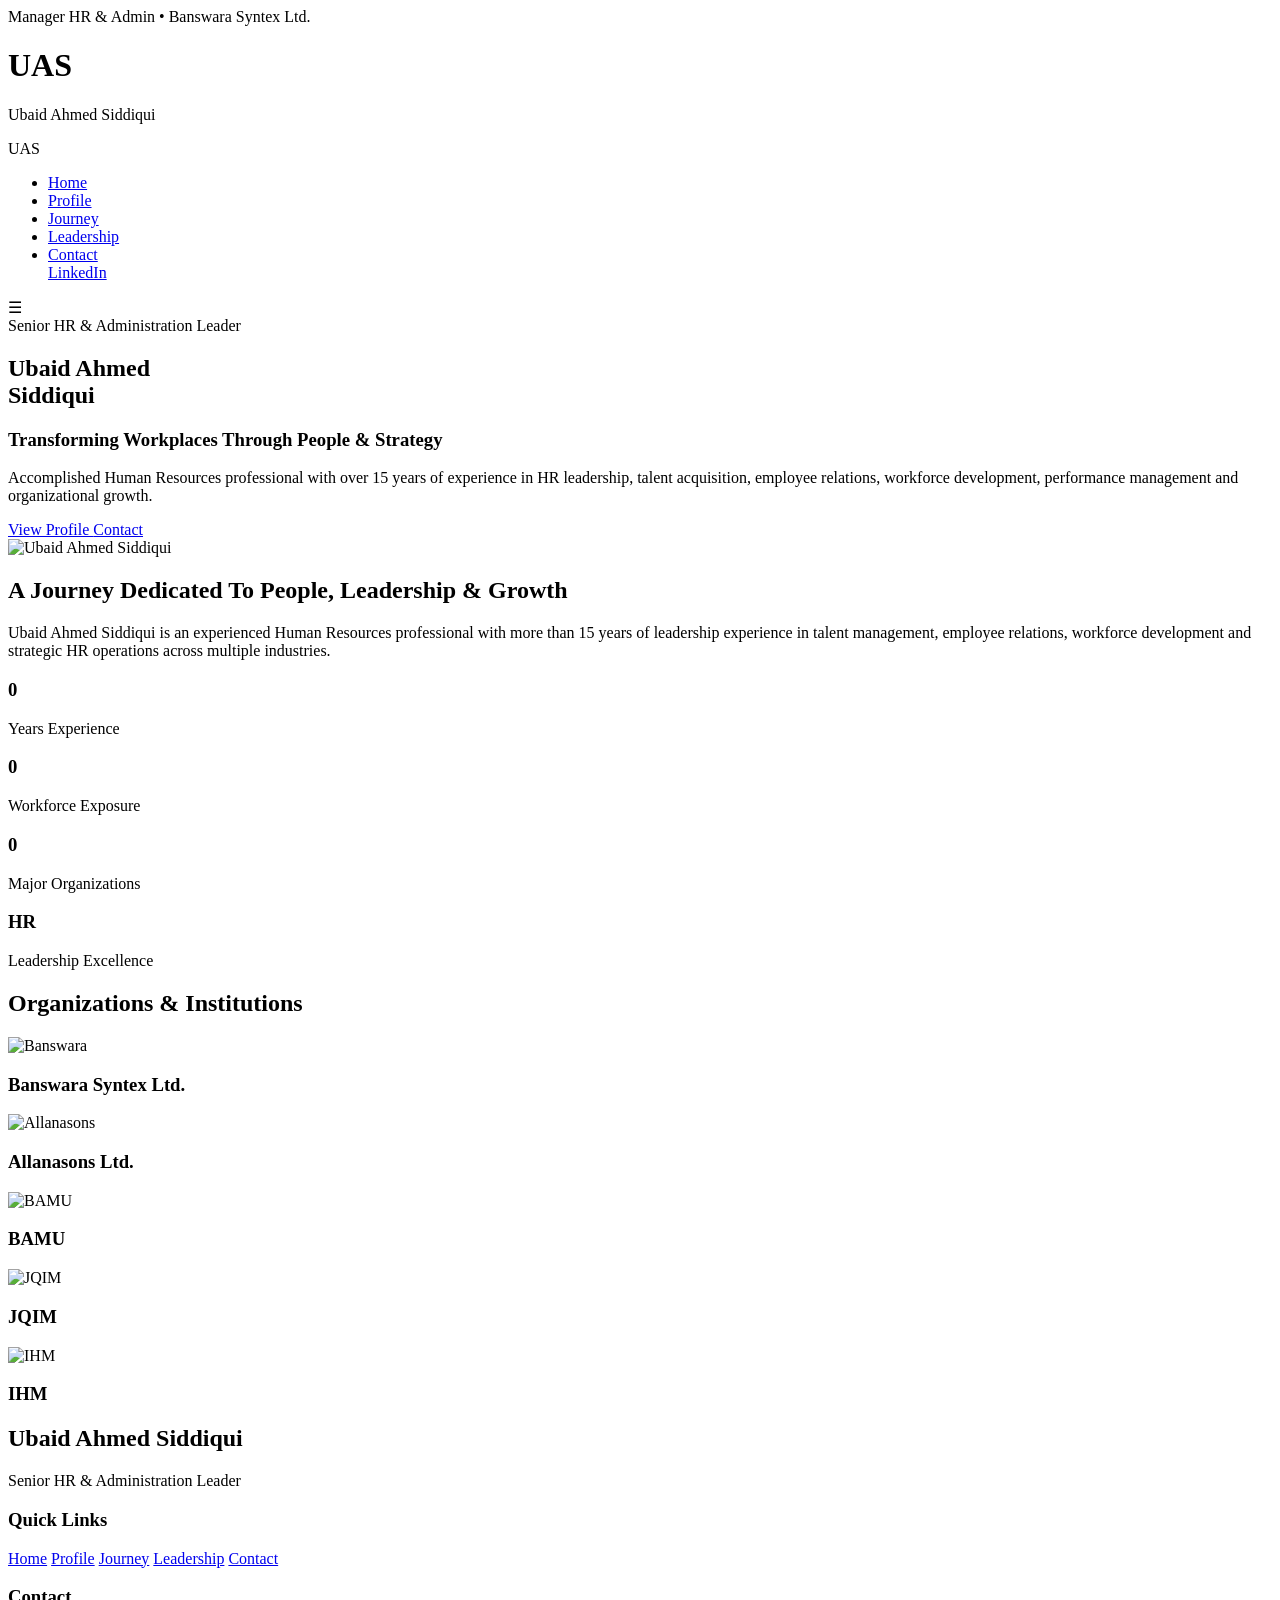
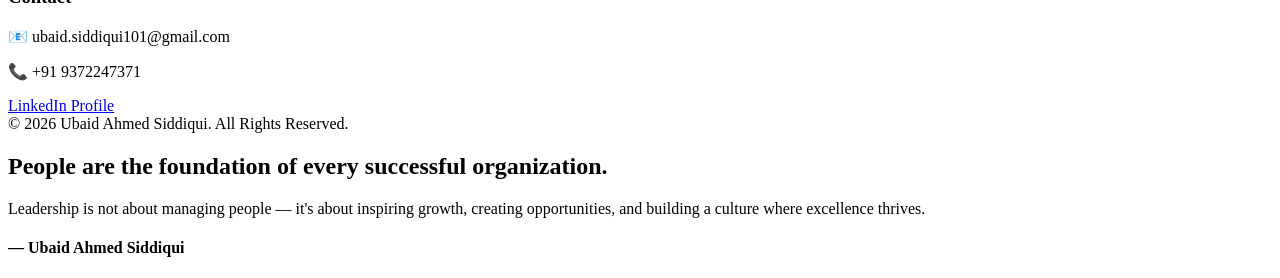
==== index.html @ ec833a4c "Initial website upload Added complete executive personal brand website for Ubaid Ahmed Siddiqui incl" ====
<!DOCTYPE html>
<html lang="en">

<head>

    
    <meta charset="UTF-8">
    <meta name="viewport" content="width=device-width, initial-scale=1.0">
    
<div class="executive-badge">
    Manager HR & Admin • Banswara Syntex Ltd.
</div>
    <title>Ubaid Ahmed Siddiqui | Senior HR & Administration Leader</title>

    <!-- Google Fonts -->
    <link href="https://fonts.googleapis.com/css2?family=Playfair+Display:wght@600;700&family=Poppins:wght@300;400;500;600;700&display=swap" rel="stylesheet">

    <!-- Font Awesome -->
    <link rel="stylesheet"
        href="https://cdnjs.cloudflare.com/ajax/libs/font-awesome/6.7.2/css/all.min.css">

    <!-- CSS -->
    <link rel="stylesheet" href="css/style.css">
    <link rel="stylesheet" href="css/home.css">
</head>

<body>


   

    <!-- Loading Screen -->
    <div class="loader">
        <h1>UAS</h1>
        <p>Ubaid Ahmed Siddiqui</p>
    </div>

    <!-- Navigation -->
    <header>
        <nav class="navbar">

            <div class="logo">
                UAS
            </div>

            <ul class="nav-links">
                <li><a href="index.html">Home</a></li>
                <li><a href="profile.html">Profile</a></li>
                <li><a href="journey.html">Journey</a></li>
                <li><a href="leadership.html">Leadership</a></li>
                <li><a href="contact.html">Contact</a></li>

                <div class="nav-buttons">
                <a href="#" class="linkedin-btn">LinkedIn</a>
            </div>

            </ul>

            <div class="menu-toggle">
    ☰
</div>

            

        </nav>
    </header>

    <!-- Hero Section -->
    <section class="hero">

        <div class="hero-content">

          <span class="hero-tag">
    Senior HR & Administration Leader
</span>

<h1>
    Ubaid Ahmed
    <br>
    Siddiqui
</h1>

<h3 class="hero-subtitle">
    Transforming Workplaces Through People & Strategy
</h3>

<p>
    Accomplished Human Resources professional with over 15 years of
    experience in HR leadership, talent acquisition, employee relations,
    workforce development, performance management and organizational growth.
</p>

</div>

            <div class="hero-buttons">
                <a href="profile.html" class="primary-btn">
                    View Profile
                </a>

                <a href="contact.html" class="secondary-btn">
                    Contact
                </a>
            </div>

        </div>

        <div class="hero-image">

            <div class="image-ring">

                <img src="assets/images/ubaid-profile.jpg"
                    alt="Ubaid Ahmed Siddiqui">

            </div>

        </div>

    </section>

    <!-- Executive Introduction -->
    <section class="intro">

        <div class="section-title">
            <h2>A Journey Dedicated To People, Leadership & Growth</h2>
        </div>

        <p>
            Ubaid Ahmed Siddiqui is an experienced Human Resources professional
            with more than 15 years of leadership experience in talent
            management, employee relations, workforce development and strategic
            HR operations across multiple industries.
        </p>

    </section>

    <!-- Achievement Cards -->
    <section class="stats">

        <div class="stat-card">
            <h3 class="counter" data-target="15">0</h3>
            <p>Years Experience</p>
        </div>

        <div class="stat-card">
            <h3 class="counter" data-target="1000">0</h3>
            <p>Workforce Exposure</p>
        </div>

        <div class="stat-card">
            <h3 class="counter" data-target="3">0</h3>
            <p>Major Organizations</p>
        </div>

        <div class="stat-card">
            <h3>HR</h3>
            <p>Leadership Excellence</p>
        </div>

    </section>

    <section class="logo-showcase">

    <div class="section-title">
        <h2>Organizations & Institutions</h2>
    </div>

    <div class="logo-grid">

        <div class="logo-card">
            <img src="assets/logos/banswara.png" alt="Banswara">
            <h3>Banswara Syntex Ltd.</h3>
        </div>

        <div class="logo-card">
            <img src="assets/logos/allanasons.png" alt="Allanasons">
            <h3>Allanasons Ltd.</h3>
        </div>

        <div class="logo-card">
            <img src="assets/logos/bamu.png" alt="BAMU">
            <h3>BAMU</h3>
        </div>

        <div class="logo-card">
            <img src="assets/logos/jqim.png" alt="JQIM">
            <h3>JQIM</h3>
        </div>

        <div class="logo-card">
            <img src="assets/logos/ihm.png" alt="IHM">
            <h3>IHM</h3>
        </div>

    </div>

</section>

    <!-- Footer -->
    <footer class="executive-footer">

    <div class="footer-grid">

        <div class="footer-col">

            <h2>Ubaid Ahmed Siddiqui</h2>

            <p>
                Senior HR & Administration Leader
            </p>

        </div>

        <div class="footer-col">

            <h3>Quick Links</h3>

            <a href="index.html">Home</a>
            <a href="profile.html">Profile</a>
            <a href="journey.html">Journey</a>
            <a href="leadership.html">Leadership</a>
            <a href="contact.html">Contact</a>

        </div>

        <div class="footer-col">

            <h3>Contact</h3>

            <p>📧 ubaid.siddiqui101@gmail.com</p>

            <p>📞 +91 9372247371</p>

            <a href="https://www.linkedin.com/in/ubaid-ahmed-siddiqui-63857054/" target="_blank">
                LinkedIn Profile
            </a>

        </div>

    </div>

    <div class="footer-bottom">

        © 2026 Ubaid Ahmed Siddiqui.
        All Rights Reserved.

    </div>

    <section class="leadership-banner">

    <div class="leadership-content">

        <span class="quote-line"></span>

        <h2>
            People are the foundation of every
            successful organization.
        </h2>

        <p>
            Leadership is not about managing people —
            it's about inspiring growth, creating opportunities,
            and building a culture where excellence thrives.
        </p>

        <h4>
            — Ubaid Ahmed Siddiqui
        </h4>

    </div>

</section>

</footer>

    <script src="js/main.js"></script>

    <script src="js/main.js"></script>
<script src="js/animations.js"></script>
<script src="js/particles.js"></script>

<script src="js/counter.js"></script>

</body>

</html>
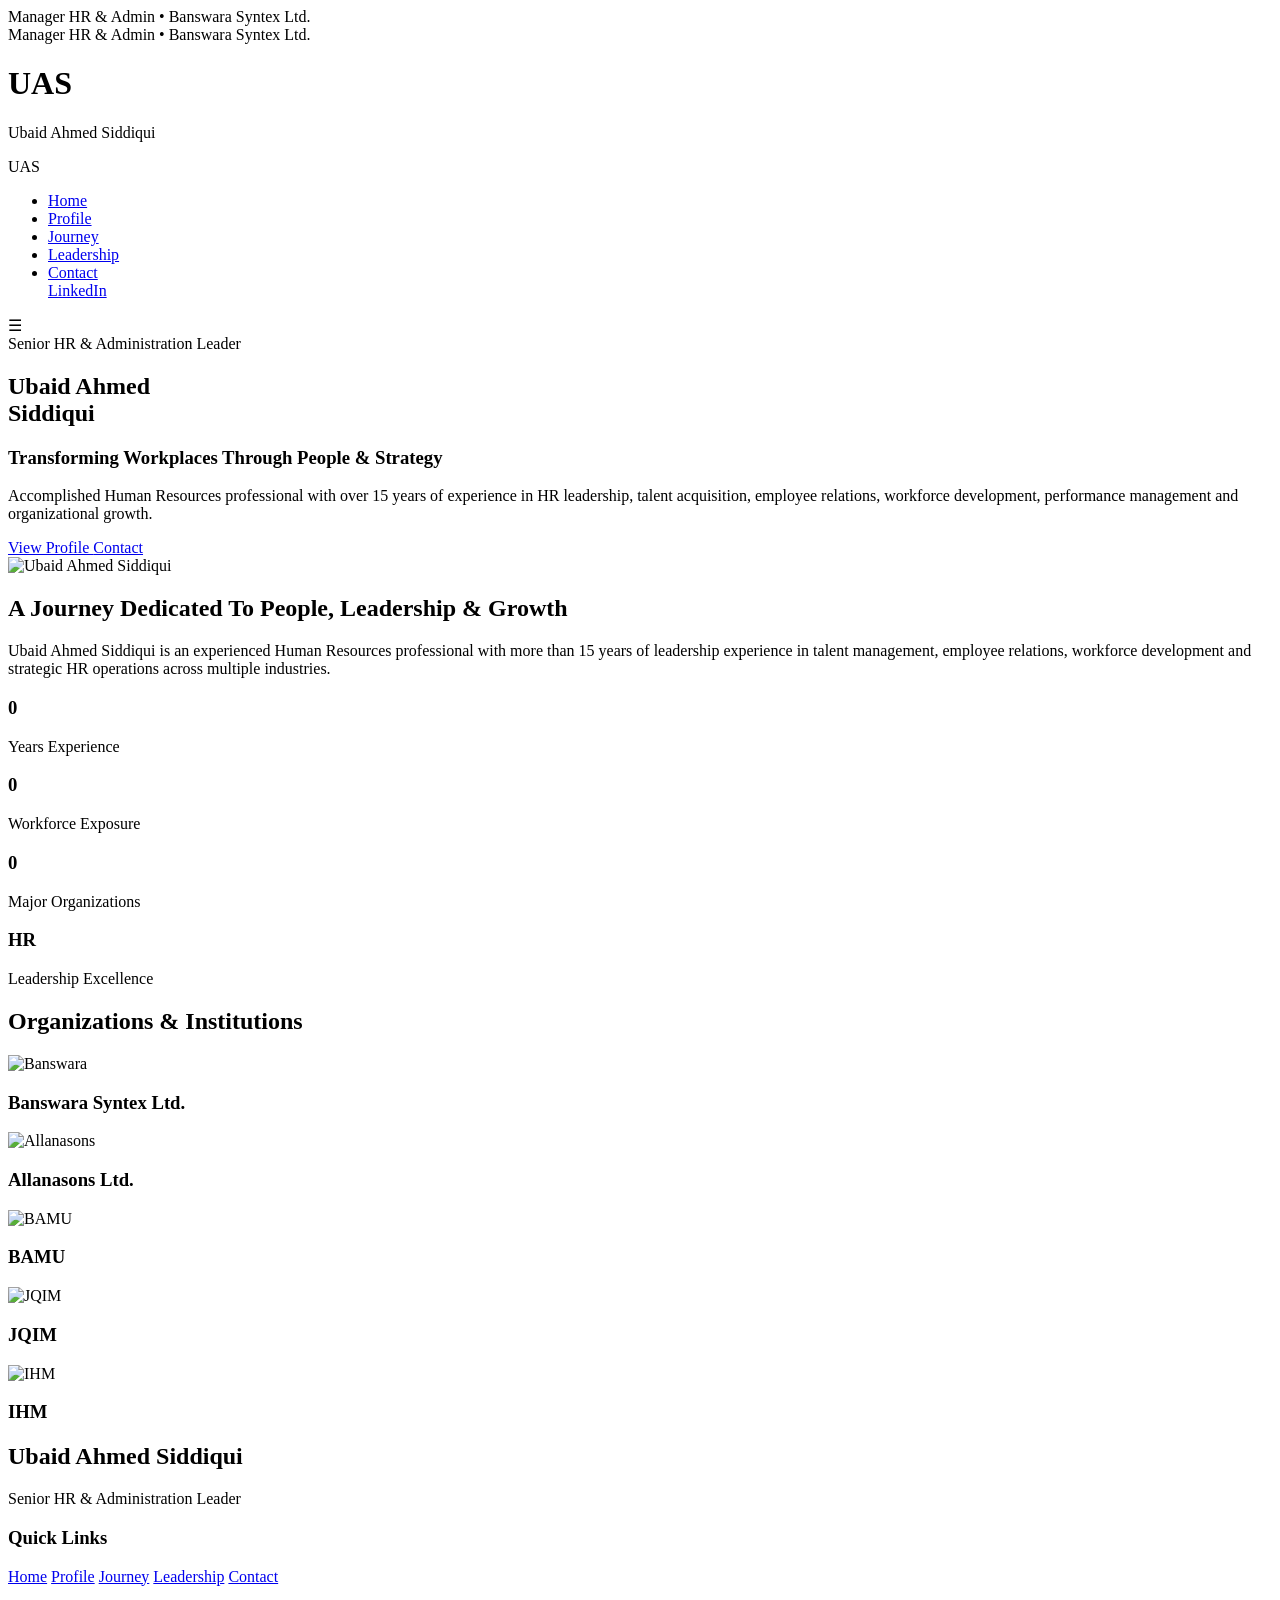
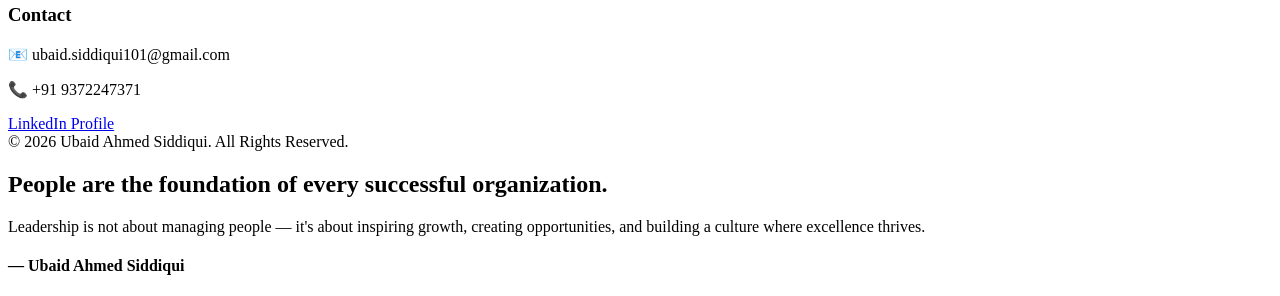
==== commit dab468f5: "Fix HTML structure and formatting issues" ====
--- a/index.html
+++ b/index.html
@@ -20,12 +20,15 @@
         href="https://cdnjs.cloudflare.com/ajax/libs/font-awesome/6.7.2/css/all.min.css">
 
     <!-- CSS -->
-    <link rel="stylesheet" href="css/style.css">
-    <link rel="stylesheet" href="css/home.css">
+   <link rel="stylesheet" href="css/style.css">
+<link rel="stylesheet" href="css/home.css">
 </head>
 
 <body>
-
+    
+<div class="executive-badge">
+    Manager HR & Admin • Banswara Syntex Ltd.
+</div>
 
    
 
@@ -272,14 +275,13 @@
 
 </footer>
 
-    <script src="js/main.js"></script>
-
-    <script src="js/main.js"></script>
+ <script src="js/main.js"></script>
 <script src="js/animations.js"></script>
 <script src="js/particles.js"></script>
-
 <script src="js/counter.js"></script>
 
+<script src="js/counter.js"></script>
+
 </body>
 
-</html>+</html>
